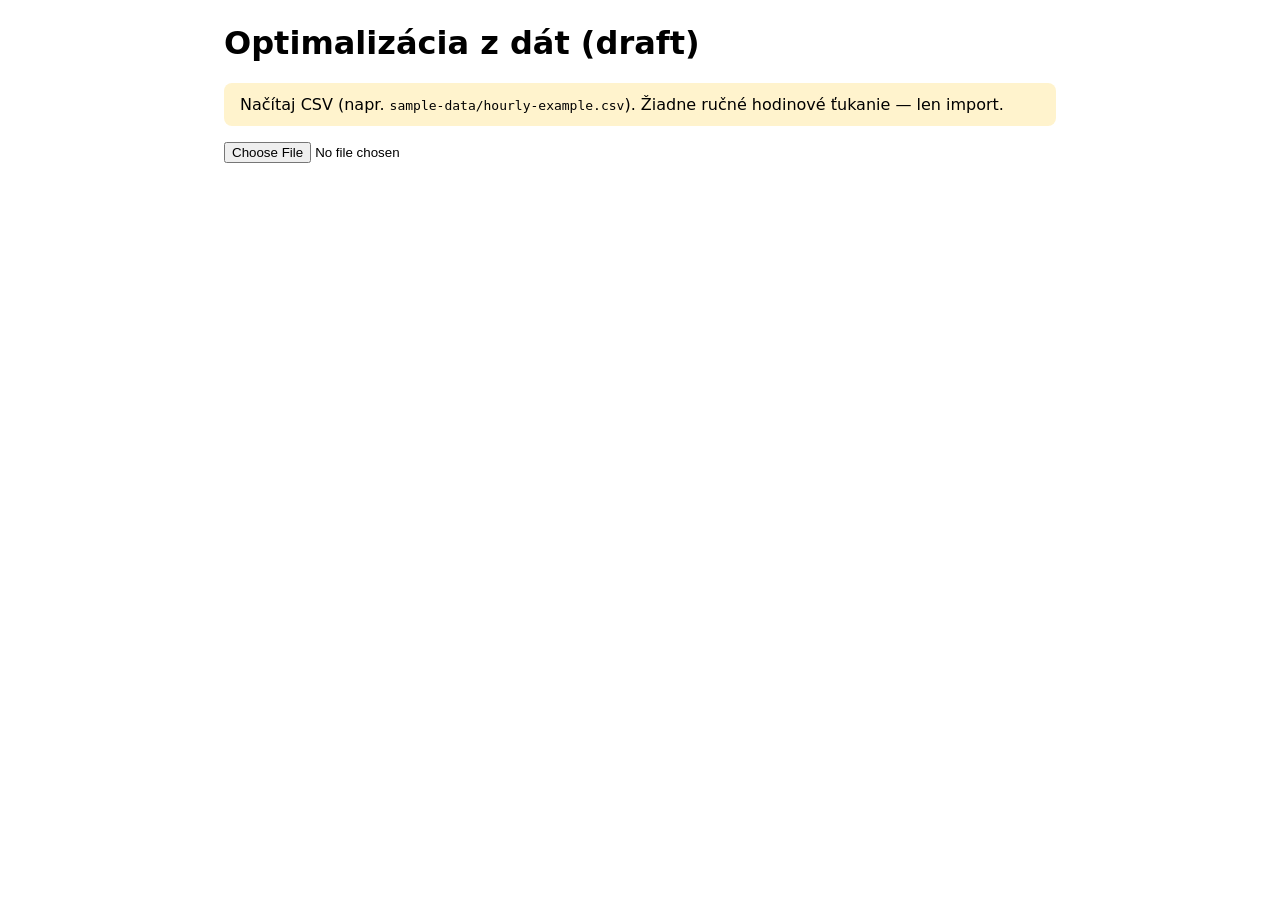
==== 03-optimalizacia-z-dat/index.html @ 5139bcf1 "feat(03): CSV import + pomery draft" ====
<!DOCTYPE html>
<html lang="sk">
<head>
  <meta charset="utf-8" />
  <meta name="viewport" content="width=device-width, initial-scale=1" />
  <title>Optimalizácia z hodinových dát — draft</title>
  <style>
    body { font-family: system-ui, sans-serif; max-width: 52rem; margin: 1.5rem auto; padding: 0 1rem; }
    table { border-collapse: collapse; width: 100%; font-size: .85rem; }
    th, td { border: 1px solid #ddd; padding: .35rem .5rem; text-align: right; }
    th { background: #f0f3f6; }
    .warn { background: #fff3cd; padding: .75rem 1rem; border-radius: 8px; }
    .cards { display: grid; grid-template-columns: repeat(auto-fit, minmax(10rem, 1fr)); gap: .75rem; margin: 1rem 0; }
    .card { background: #f4f6f8; padding: .75rem 1rem; border-radius: 8px; }
    .card b { display: block; font-size: 1.25rem; }
  </style>
</head>
<body>
  <h1>Optimalizácia z dát (draft)</h1>
  <p class="warn">Načítaj CSV (napr. <code>sample-data/hourly-example.csv</code>). Žiadne ručné hodinové ťukanie — len import.</p>
  <input type="file" id="file" accept=".csv,text/csv" />
  <div class="cards" id="cards"></div>
  <div id="table"></div>
  <script>
    const file = document.getElementById("file");
    file.addEventListener("change", async (e) => {
      const text = await e.target.files[0].text();
      const lines = text.trim().split(/\r?\n/);
      const headers = lines[0].split(",");
      const rows = lines.slice(1).map(l => {
        const c = l.split(",");
        const o = {}; headers.forEach((h, i) => o[h] = c[i]); return o;
      });
      const num = (r, k) => parseFloat(r[k]);
      const ratios = rows.map(r => ({
        t: r.timestamp,
        gas_per_mw: num(r,"gas_nm3") / num(r,"load_mw"),
        air_per_gas: num(r,"air_flow") / num(r,"gas_nm3"),
        steam_per_water: num(r,"steam_t") / num(r,"feedwater_t"),
        o2: num(r,"flue_o2_pct"),
        load: num(r,"load_mw")
      }));
      const avg = (k) => ratios.reduce((s, r) => s + r[k], 0) / ratios.length;
      const cards = document.getElementById("cards");
      cards.innerHTML = [
        ["Ø plyn / MW", avg("gas_per_mw").toFixed(1)],
        ["Ø vzduch / plyn", avg("air_per_gas").toFixed(2)],
        ["Ø para / voda", avg("steam_per_water").toFixed(3)],
        ["Ø O₂ %", avg("o2").toFixed(2)]
      ].map(([l,v]) => `<div class="card">${l}<b>${v}</b></div>`).join("");
      const medGas = [...ratios.map(r => r.gas_per_mw)].sort((a,b)=>a-b)[Math.floor(ratios.length/2)];
      let html = "<table><tr><th>čas</th><th>load MW</th><th>plyn/MW</th><th>vzduch/plyn</th><th>para/voda</th><th>O₂</th><th>flag</th></tr>";
      ratios.slice(-24).forEach(r => {
        const flag = r.gas_per_mw > medGas * 1.08 ? "vysoká merná" : "";
        html += `<tr><td>${r.t}</td><td>${r.load.toFixed(2)}</td><td>${r.gas_per_mw.toFixed(1)}</td><td>${r.air_per_gas.toFixed(2)}</td><td>${r.steam_per_water.toFixed(3)}</td><td>${r.o2.toFixed(2)}</td><td>${flag}</td></tr>`;
      });
      html += "</table><p class='muted'>Posledných 24 h zo súboru. Flag = príklad ( >8% nad medián merného plynu).</p>";
      document.getElementById("table").innerHTML = html;
    });
  </script>
</body>
</html>
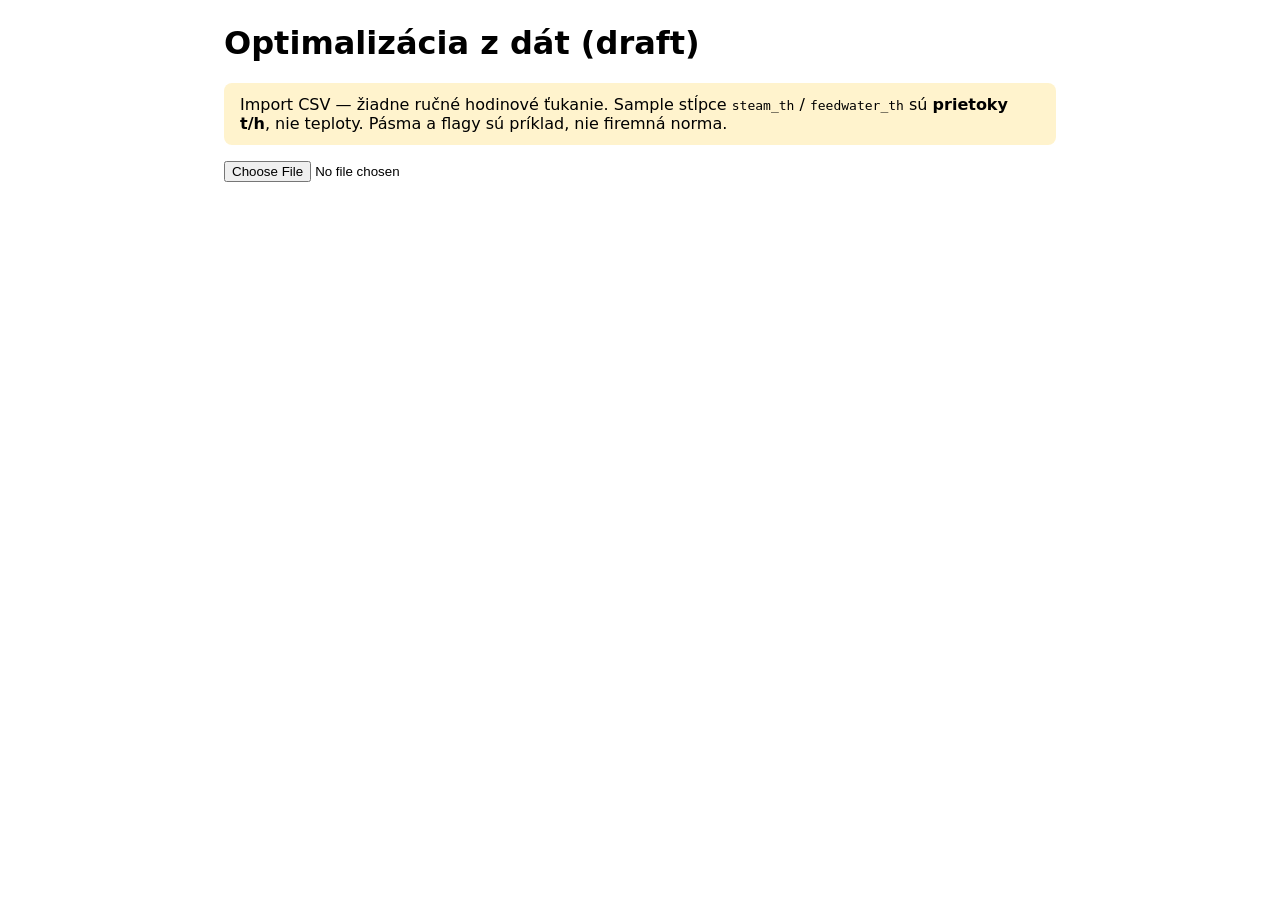
==== commit e7ec11e3: "fix(03): bilancia z prietokov, flag len v behu" ====
--- a/03-optimalizacia-z-dat/index.html
+++ b/03-optimalizacia-z-dat/index.html
@@ -10,6 +10,7 @@
     th, td { border: 1px solid #ddd; padding: .35rem .5rem; text-align: right; }
     th { background: #f0f3f6; }
     .warn { background: #fff3cd; padding: .75rem 1rem; border-radius: 8px; }
+    .note { color: #555; font-size: .9rem; }
     .cards { display: grid; grid-template-columns: repeat(auto-fit, minmax(10rem, 1fr)); gap: .75rem; margin: 1rem 0; }
     .card { background: #f4f6f8; padding: .75rem 1rem; border-radius: 8px; }
     .card b { display: block; font-size: 1.25rem; }
@@ -17,7 +18,7 @@
 </head>
 <body>
   <h1>Optimalizácia z dát (draft)</h1>
-  <p class="warn">Načítaj CSV (napr. <code>sample-data/hourly-example.csv</code>). Žiadne ručné hodinové ťukanie — len import.</p>
+  <p class="warn">Import CSV — žiadne ručné hodinové ťukanie. Sample stĺpce <code>steam_th</code> / <code>feedwater_th</code> sú <strong>prietoky t/h</strong>, nie teploty. Pásma a flagy sú príklad, nie firemná norma.</p>
   <input type="file" id="file" accept=".csv,text/csv" />
   <div class="cards" id="cards"></div>
   <div id="table"></div>
@@ -29,32 +30,61 @@
       const headers = lines[0].split(",");
       const rows = lines.slice(1).map(l => {
         const c = l.split(",");
-        const o = {}; headers.forEach((h, i) => o[h] = c[i]); return o;
+        const o = {}; headers.forEach((h, i) => o[h.trim()] = (c[i] || "").trim()); return o;
       });
       const num = (r, k) => parseFloat(r[k]);
-      const ratios = rows.map(r => ({
-        t: r.timestamp,
-        gas_per_mw: num(r,"gas_nm3") / num(r,"load_mw"),
-        air_per_gas: num(r,"air_flow") / num(r,"gas_nm3"),
-        steam_per_water: num(r,"steam_t") / num(r,"feedwater_t"),
-        o2: num(r,"flue_o2_pct"),
-        load: num(r,"load_mw")
-      }));
-      const avg = (k) => ratios.reduce((s, r) => s + r[k], 0) / ratios.length;
+      const steamKey = headers.includes("steam_th") ? "steam_th" : (headers.includes("steam_t") ? "steam_t" : null);
+      const feedKey = headers.includes("feedwater_th") ? "feedwater_th" : (headers.includes("feedwater_t") ? "feedwater_t" : null);
+      const loads = rows.map(r => num(r, "load_mw")).filter(x => !isNaN(x));
+      const medLoad = [...loads].sort((a,b)=>a-b)[Math.floor(loads.length/2)] || 0;
+      const minLoadForStats = Math.max(medLoad * 0.4, 0.5);
+
+      const ratios = rows.map(r => {
+        const load = num(r, "load_mw");
+        const gas = num(r, "gas_nm3");
+        const air = num(r, "air_flow");
+        const steam = steamKey ? num(r, steamKey) : NaN;
+        const feed = feedKey ? num(r, feedKey) : NaN;
+        const running = r.running !== undefined ? Number(r.running) === 1 : load >= minLoadForStats;
+        return {
+          t: r.timestamp,
+          load, gas, running,
+          gas_per_mw: load > 0.05 ? gas / load : NaN,
+          air_per_gas: gas > 0 ? air / gas : NaN,
+          steam_per_feed: feed > 0 ? steam / feed : NaN,
+          o2: num(r, "flue_o2_pct"),
+          in_stats: running && load >= minLoadForStats
+        };
+      });
+
+      const stats = ratios.filter(r => r.in_stats && !isNaN(r.gas_per_mw));
+      const avg = (arr, k) => {
+        const v = arr.map(r => r[k]).filter(x => !isNaN(x));
+        return v.length ? v.reduce((s,x)=>s+x,0)/v.length : NaN;
+      };
+      const med = (arr, k) => {
+        const v = arr.map(r => r[k]).filter(x => !isNaN(x)).sort((a,b)=>a-b);
+        return v.length ? v[Math.floor(v.length/2)] : NaN;
+      };
+      const medGas = med(stats, "gas_per_mw");
+
       const cards = document.getElementById("cards");
+      const fmt = (x, d=2) => isNaN(x) ? "—" : x.toFixed(d);
       cards.innerHTML = [
-        ["Ø plyn / MW", avg("gas_per_mw").toFixed(1)],
-        ["Ø vzduch / plyn", avg("air_per_gas").toFixed(2)],
-        ["Ø para / voda", avg("steam_per_water").toFixed(3)],
-        ["Ø O₂ %", avg("o2").toFixed(2)]
+        ["Ø plyn/MW (beh)", fmt(avg(stats,"gas_per_mw"),1)],
+        ["Ø vzduch/plyn (beh)", fmt(avg(stats,"air_per_gas"),2)],
+        ["Ø para/nap.voda t/h", fmt(avg(stats,"steam_per_feed"),3)],
+        ["Ø O₂ % (beh)", fmt(avg(stats,"o2"),2)],
+        ["Hodin v štatistike", String(stats.length)]
       ].map(([l,v]) => `<div class="card">${l}<b>${v}</b></div>`).join("");
-      const medGas = [...ratios.map(r => r.gas_per_mw)].sort((a,b)=>a-b)[Math.floor(ratios.length/2)];
-      let html = "<table><tr><th>čas</th><th>load MW</th><th>plyn/MW</th><th>vzduch/plyn</th><th>para/voda</th><th>O₂</th><th>flag</th></tr>";
+
+      let html = "<p class='note'>Štatistiky a flag len pre hodiny v behu (running=1 alebo load ≥ ~40 % mediánu). Odstávky/nábehy sa do priemeru nepočítajú. Flag &gt;8 % nad medián merného plynu = <em>príklad</em>, nie norma.</p>";
+      html += "<table><tr><th>čas</th><th>load</th><th>beh</th><th>plyn/MW</th><th>vzduch/plyn</th><th>para/voda</th><th>O₂</th><th>flag</th></tr>";
       ratios.slice(-24).forEach(r => {
-        const flag = r.gas_per_mw > medGas * 1.08 ? "vysoká merná" : "";
-        html += `<tr><td>${r.t}</td><td>${r.load.toFixed(2)}</td><td>${r.gas_per_mw.toFixed(1)}</td><td>${r.air_per_gas.toFixed(2)}</td><td>${r.steam_per_water.toFixed(3)}</td><td>${r.o2.toFixed(2)}</td><td>${flag}</td></tr>`;
+        const flag = (r.in_stats && !isNaN(r.gas_per_mw) && !isNaN(medGas) && r.gas_per_mw > medGas * 1.08) ? "vysoká merná*" : "";
+        html += `<tr><td>${r.t}</td><td>${fmt(r.load)}</td><td>${r.in_stats?"áno":"nie"}</td><td>${fmt(r.gas_per_mw,1)}</td><td>${fmt(r.air_per_gas)}</td><td>${fmt(r.steam_per_feed,3)}</td><td>${fmt(r.o2)}</td><td>${flag}</td></tr>`;
       });
-      html += "</table><p class='muted'>Posledných 24 h zo súboru. Flag = príklad ( >8% nad medián merného plynu).</p>";
+      html += "</table>";
       document.getElementById("table").innerHTML = html;
     });
   </script>
